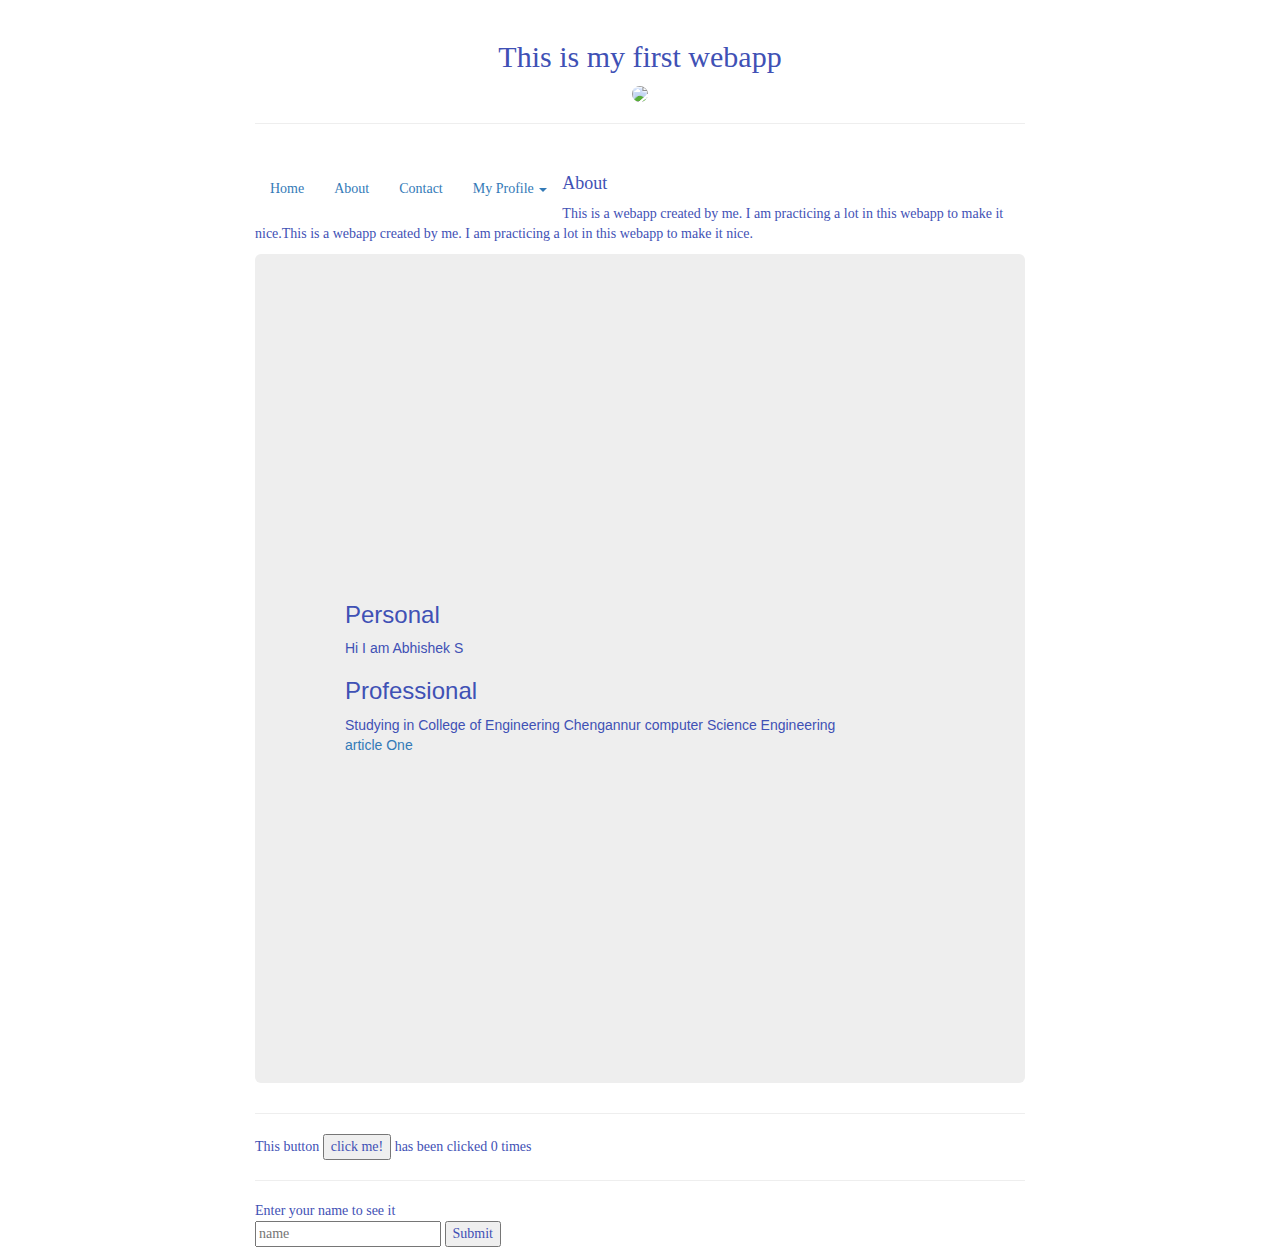
==== ui/index.html @ b3b96241 "[imad-console] Updates ui/index.html" ====
<!doctype html>
<html>
    <head>
        <link href="/ui/style.css" rel="stylesheet" />
        <link rel="stylesheet" href="http://maxcdn.bootstrapcdn.com/bootstrap/3.3.4/css/bootstrap.min.css">
        <script src="https://ajax.googleapis.com/ajax/lins/jquerry/1.11.31/jquerry.min.js"></srcipt>
        <script src="http://maxcdn.bootstrapcdn.com/bootstrap/3.3.4/js/bootstrap.min.js"></script>
    </head>
    <body>
        <div class="container">
           <div class="center">
               <h2>This is my first webapp</h2>
               <img id = 'madi' src='https://lh3.googleusercontent.com/-dwh_PqTwMPc/V_ELZkfZo5I/AAAAAAAAADg/W-tA0_-c6Jw6p7JnBazhxxir8WK19ND7wCEw/w140-h140-p/38.jpg' class="img-circle img-medium"> 
           </div>
           <hr/>
           <br>
           <ul class="nav navbar-nav">
		   		<li class="active"><a href="#">Home</a></li>
		   		<li><a href="#About">About</a></li>
		   		<li><a href="#">Contact</a></li>
		   			
		   		<li class="dropdown">
		   			<a href="#" class="dropdown-toggle" data-toggle="dropdown">My Profile <span class="caret"></span
		   			></a>
		   			<ul class="dropdown-menu">
		   			    <li><a href="#">Friends</a></li>
		   				<li><a href="#">Photos</a></li>
		   				<li><a href="#">Settings</a></li>
		   			</ul>
		   		</li>
		   	</ul>
		   	<h4 id="About">About</h4>
            <p>This is a webapp created by me. I am practicing a lot in this webapp to make it nice.This is a webapp created by me. I am practicing a lot in this webapp to make it nice.</p>
           <section class="jumbotron">
               <div class = "hero">
                   <h3>Personal</h3>
                   <div>
                       Hi I am Abhishek S
                   </div>
                   <h3>Professional</h3>
                   <div>
                       Studying in College of Engineering Chengannur
                             computer Science Engineering
                     <div>
                       <a href="http://abhishekcec.imad.hasura-app.io/articles/article-one">article One</a>  
                     </div>           
                   </div>
                </div>
            </section>    
           <hr/>
           <div class = "footer">
               This button <button id="counter">click me!</button> has been clicked<span id="count"> 0</span> times
           </div>
           <hr/>
           <div>
               Enter your name to see it
           </div>
           <input type ="text" id="name" placeholder="name"></input>
           <input type= "submit" value="Submit" id = "submit_btn"></input>
           <ul id= "namelist" >
           </ul>
         </div>
           <script type="text/javascript" src="/ui/main.js">
           </script>
    </body>
</html>
---- ui/style.css ----
body {
    font-family: sans-serif;
    background-size: cover;
    margin-top: 75px;
}

.center {
    text-align: center;
}

.text-big {
    font-size: 300%;
}

.bold {
    font-weight: bold;
}

.hero {
    font-family: 'Trebuchet MS', Helvetica, sans-serif;
	padding: 250px 0;
	margin: 30px;
    color: #3F51b5;
}

.img-medium {
    height: 200px;
}
.container {
     max-width: 800px;
     margin: 0 auto;
     color: #3F51b5;
     font-family: cursive;
     padding-top: 20px;
     padding-left: 20px;
     padding-right: 20px;
            }
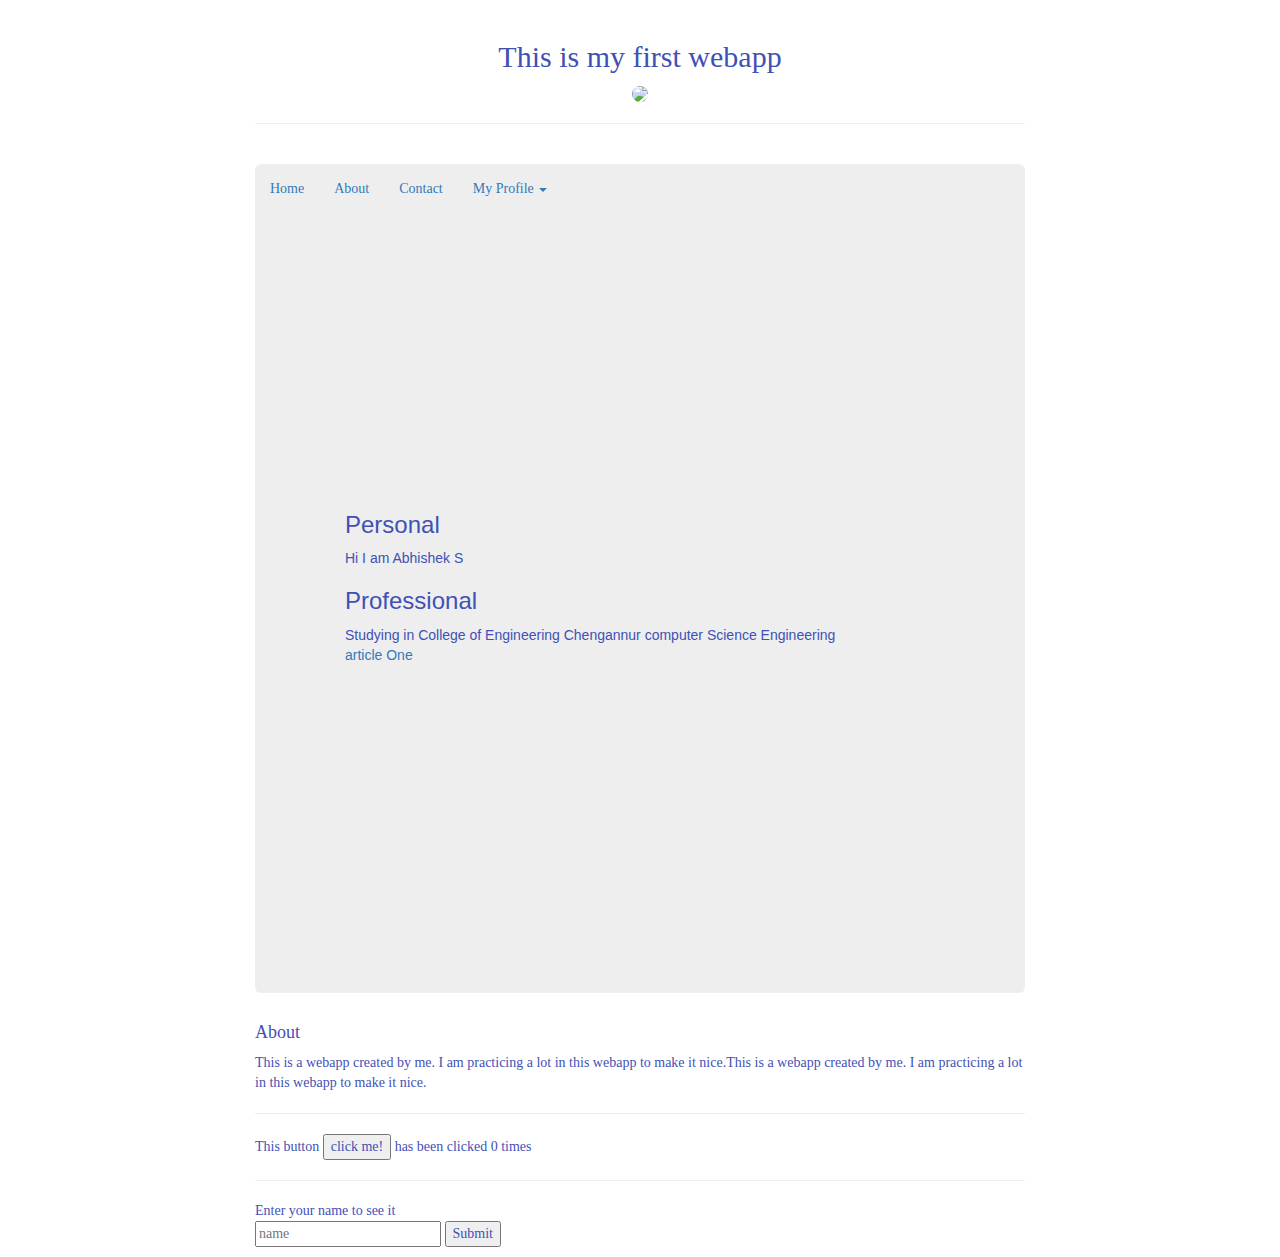
==== commit ed112f4f: "[imad-console] Updates ui/index.html" ====
--- a/ui/index.html
+++ b/ui/index.html
@@ -29,8 +29,6 @@
 		   			</ul>
 		   		</li>
 		   	</ul>
-		   	<h4 id="About">About</h4>
-            <p>This is a webapp created by me. I am practicing a lot in this webapp to make it nice.This is a webapp created by me. I am practicing a lot in this webapp to make it nice.</p>
            <section class="jumbotron">
                <div class = "hero">
                    <h3>Personal</h3>
@@ -47,6 +45,8 @@
                    </div>
                 </div>
             </section>    
+            <h4 id="About">About</h4>
+            <p>This is a webapp created by me. I am practicing a lot in this webapp to make it nice.This is a webapp created by me. I am practicing a lot in this webapp to make it nice.</p>
            <hr/>
            <div class = "footer">
                This button <button id="counter">click me!</button> has been clicked<span id="count"> 0</span> times
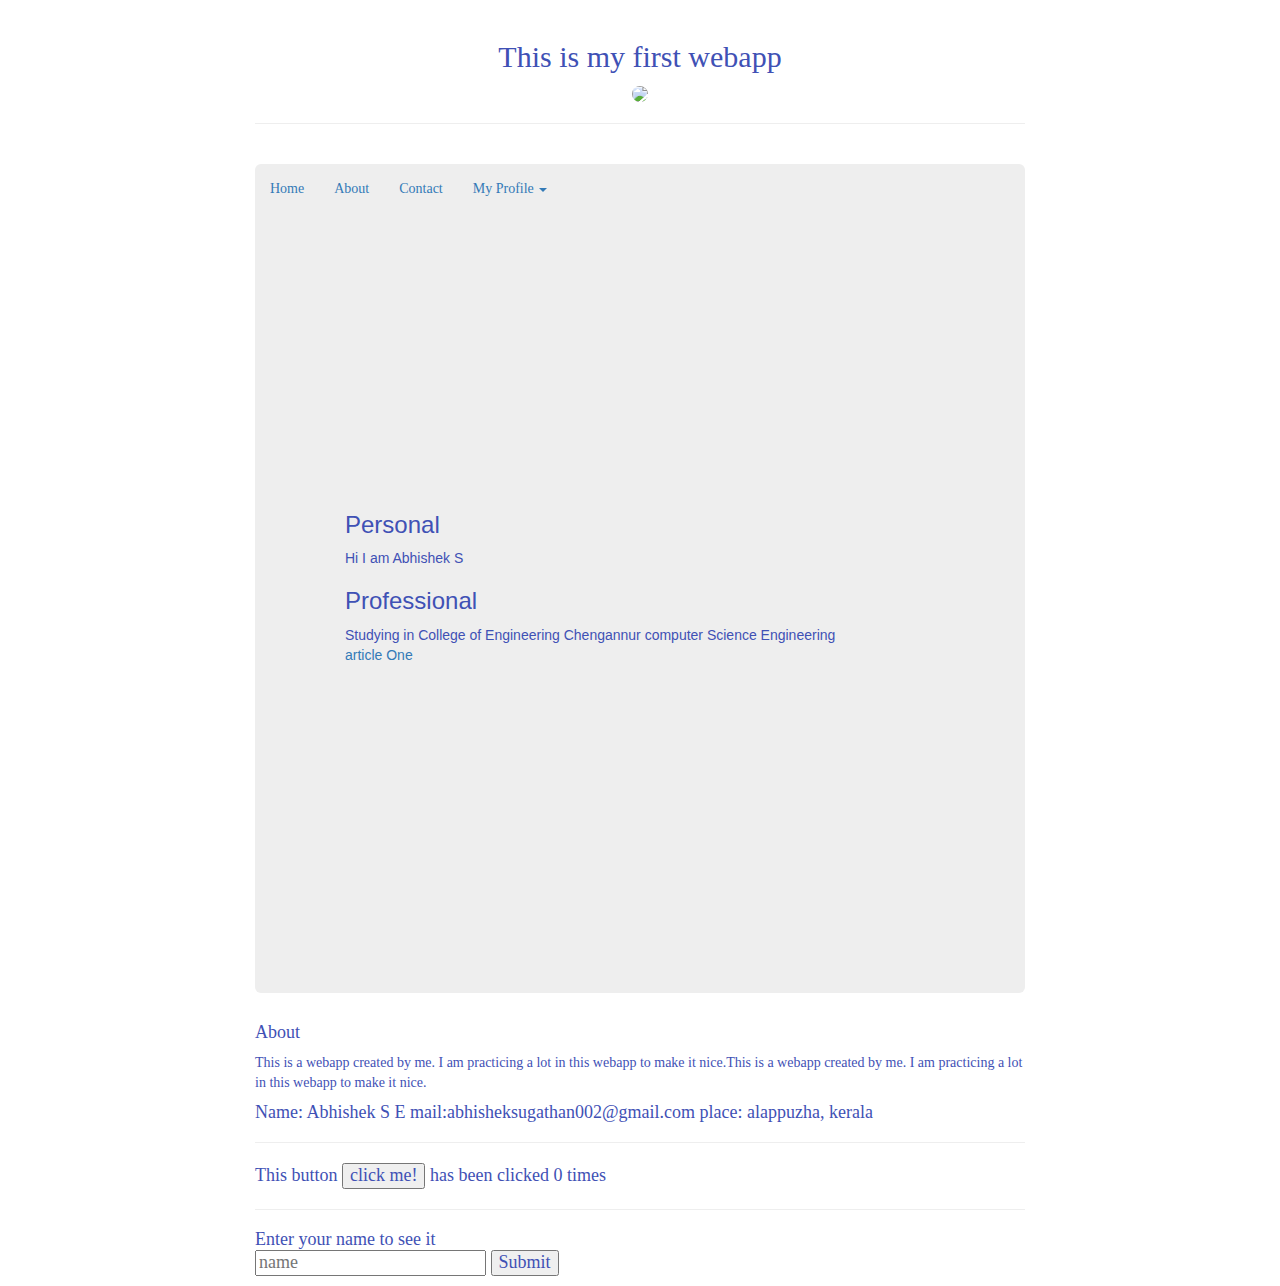
==== commit 8b972154: "[imad-console] Updates ui/index.html" ====
--- a/ui/index.html
+++ b/ui/index.html
@@ -45,8 +45,21 @@
                    </div>
                 </div>
             </section>    
-            <h4 id="About">About</h4>
-            <p>This is a webapp created by me. I am practicing a lot in this webapp to make it nice.This is a webapp created by me. I am practicing a lot in this webapp to make it nice.</p>
+            <div>
+                <h4 id="About">About</h4>
+                <p>This is a webapp created by me. I am practicing a lot in this webapp to make it nice.This is a webapp created by me. I am practicing a lot in this webapp to make it nice.</p>
+            </div>
+            <div>
+                <h4 id="Contact"</h4>
+                <p>
+                    Name: Abhishek S
+                    E mail:abhisheksugathan002@gmail.com
+                    place: alappuzha, kerala
+                </p>
+            </div>
+            <div>
+                <h4
+            </div>
            <hr/>
            <div class = "footer">
                This button <button id="counter">click me!</button> has been clicked<span id="count"> 0</span> times
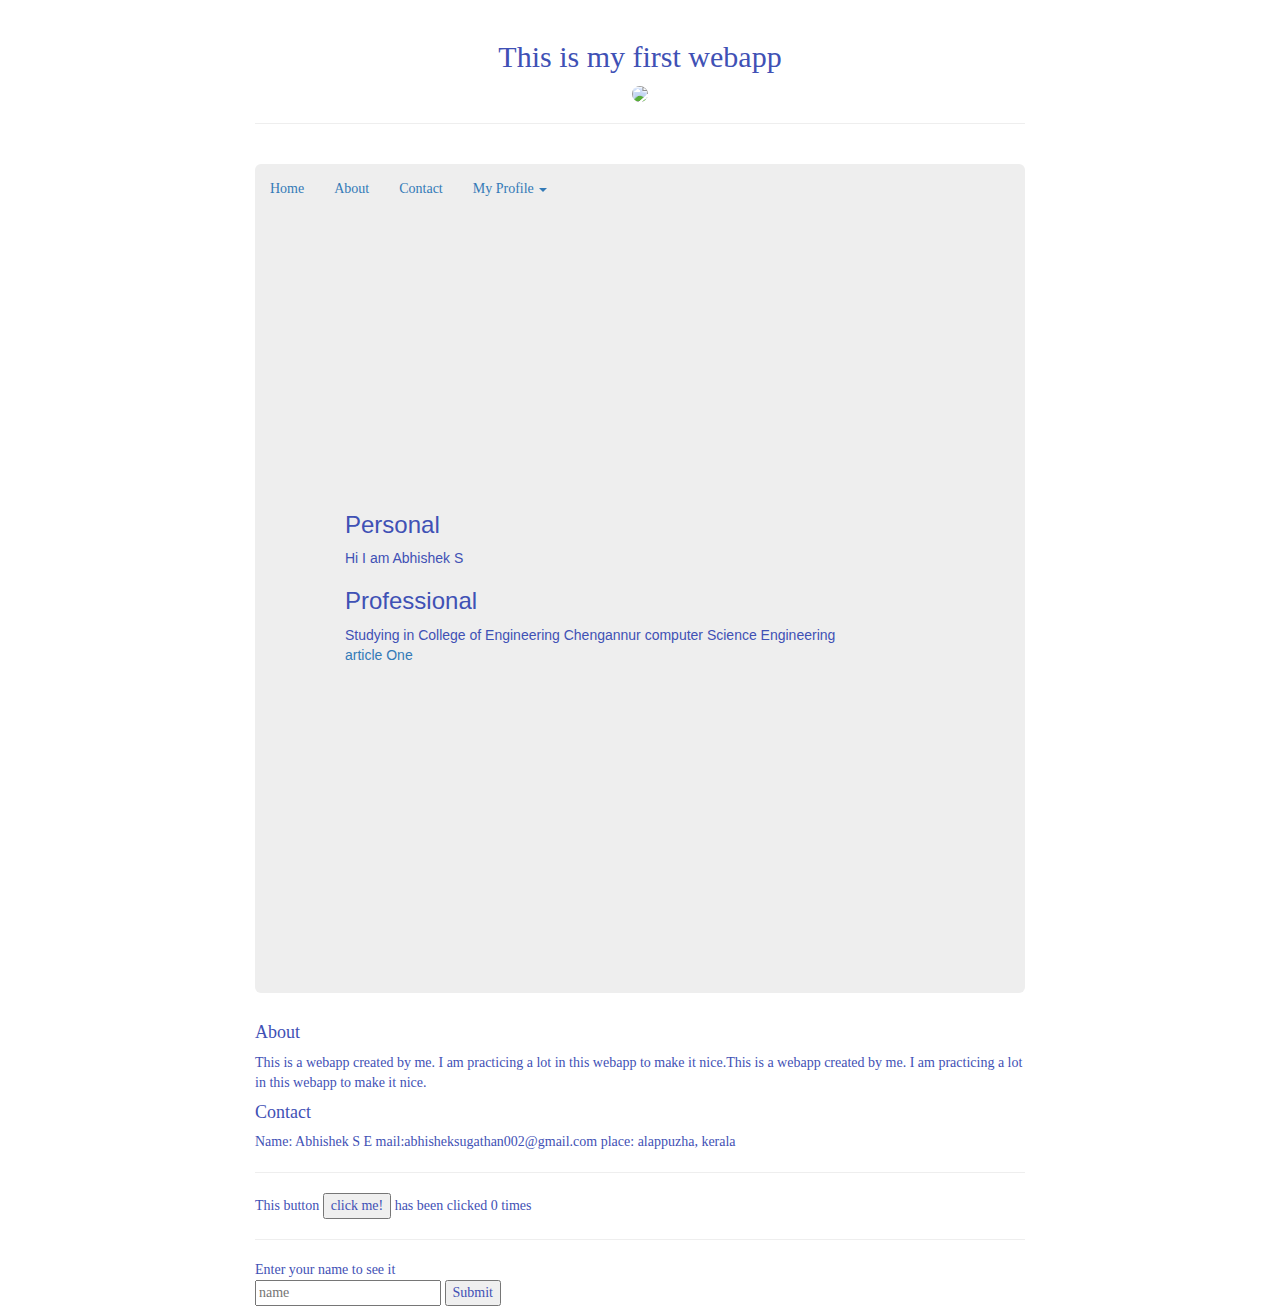
==== commit 480a413e: "[imad-console] Updates ui/index.html" ====
--- a/ui/index.html
+++ b/ui/index.html
@@ -17,7 +17,7 @@
            <ul class="nav navbar-nav">
 		   		<li class="active"><a href="#">Home</a></li>
 		   		<li><a href="#About">About</a></li>
-		   		<li><a href="#">Contact</a></li>
+		   		<li><a href="#Contact">Contact</a></li>
 		   			
 		   		<li class="dropdown">
 		   			<a href="#" class="dropdown-toggle" data-toggle="dropdown">My Profile <span class="caret"></span
@@ -50,15 +50,12 @@
                 <p>This is a webapp created by me. I am practicing a lot in this webapp to make it nice.This is a webapp created by me. I am practicing a lot in this webapp to make it nice.</p>
             </div>
             <div>
-                <h4 id="Contact"</h4>
+                <h4 id="Contact">Contact</h4></h4>
                 <p>
                     Name: Abhishek S
                     E mail:abhisheksugathan002@gmail.com
                     place: alappuzha, kerala
                 </p>
-            </div>
-            <div>
-                <h4
             </div>
            <hr/>
            <div class = "footer">
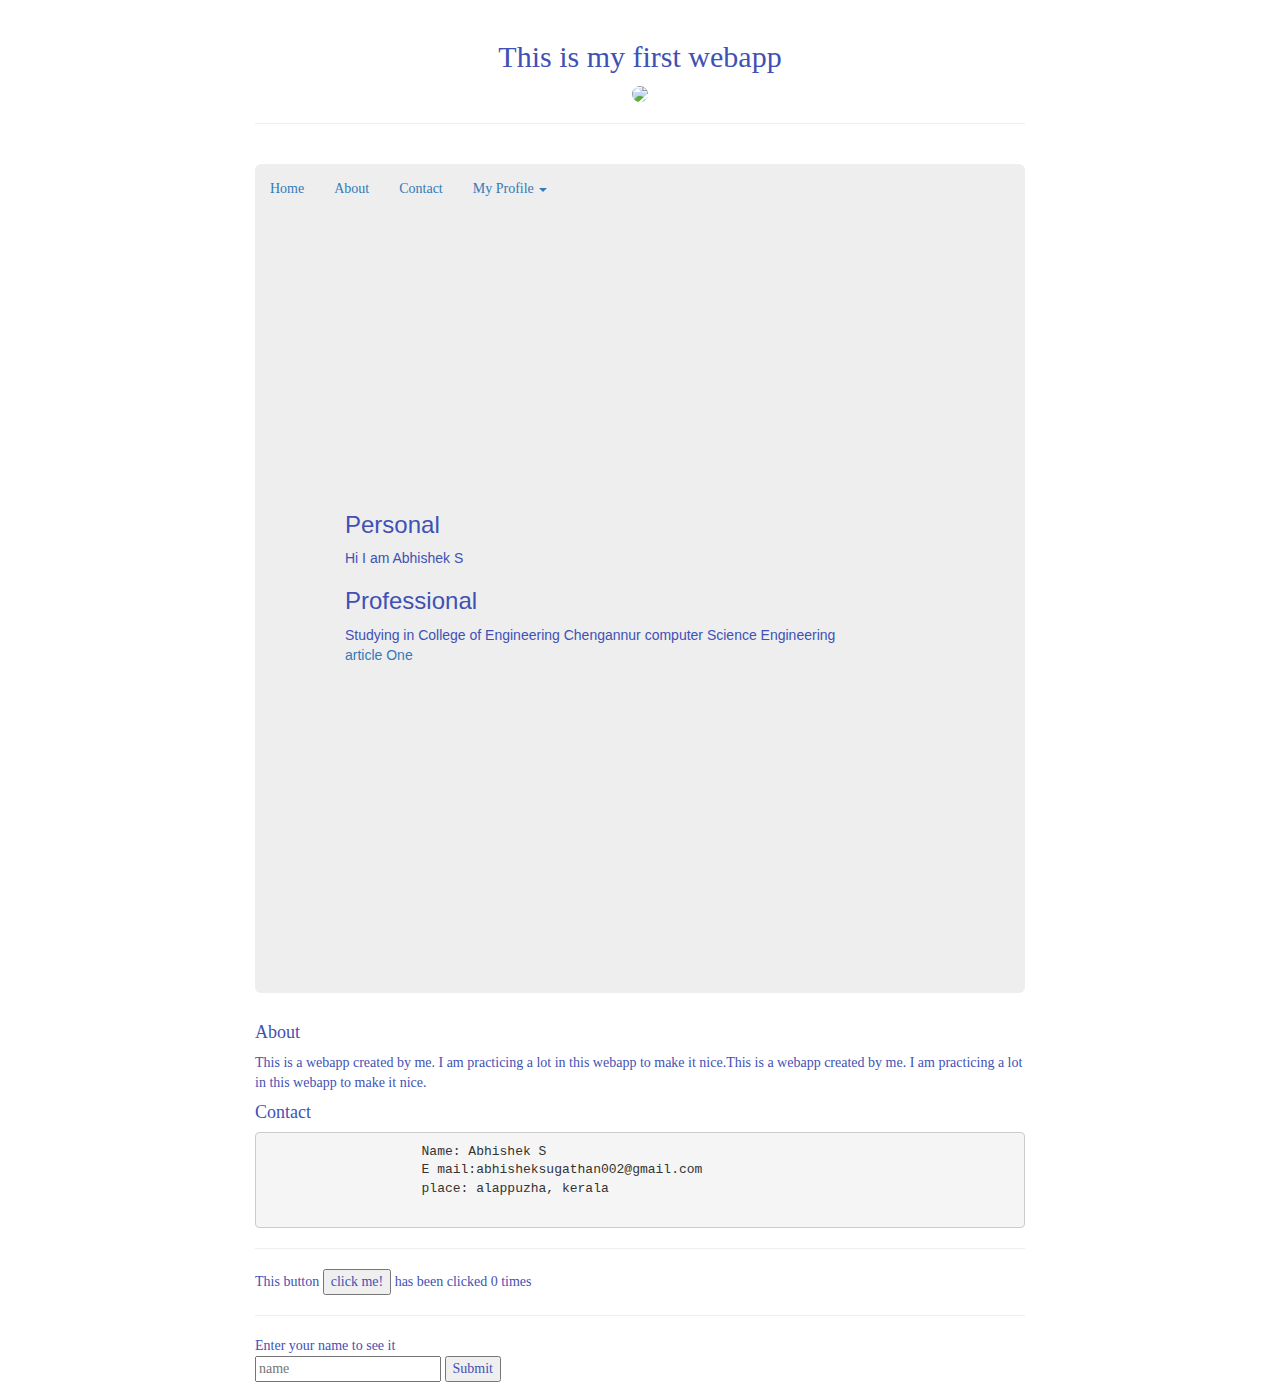
==== commit 54bcadda: "[imad-console] Updates ui/index.html" ====
--- a/ui/index.html
+++ b/ui/index.html
@@ -50,12 +50,12 @@
                 <p>This is a webapp created by me. I am practicing a lot in this webapp to make it nice.This is a webapp created by me. I am practicing a lot in this webapp to make it nice.</p>
             </div>
             <div>
-                <h4 id="Contact">Contact</h4></h4>
-                <p>
+                <h4 id="Contact">Contact</h4>
+                <pre>
                     Name: Abhishek S
                     E mail:abhisheksugathan002@gmail.com
                     place: alappuzha, kerala
-                </p>
+                </pre>
             </div>
            <hr/>
            <div class = "footer">
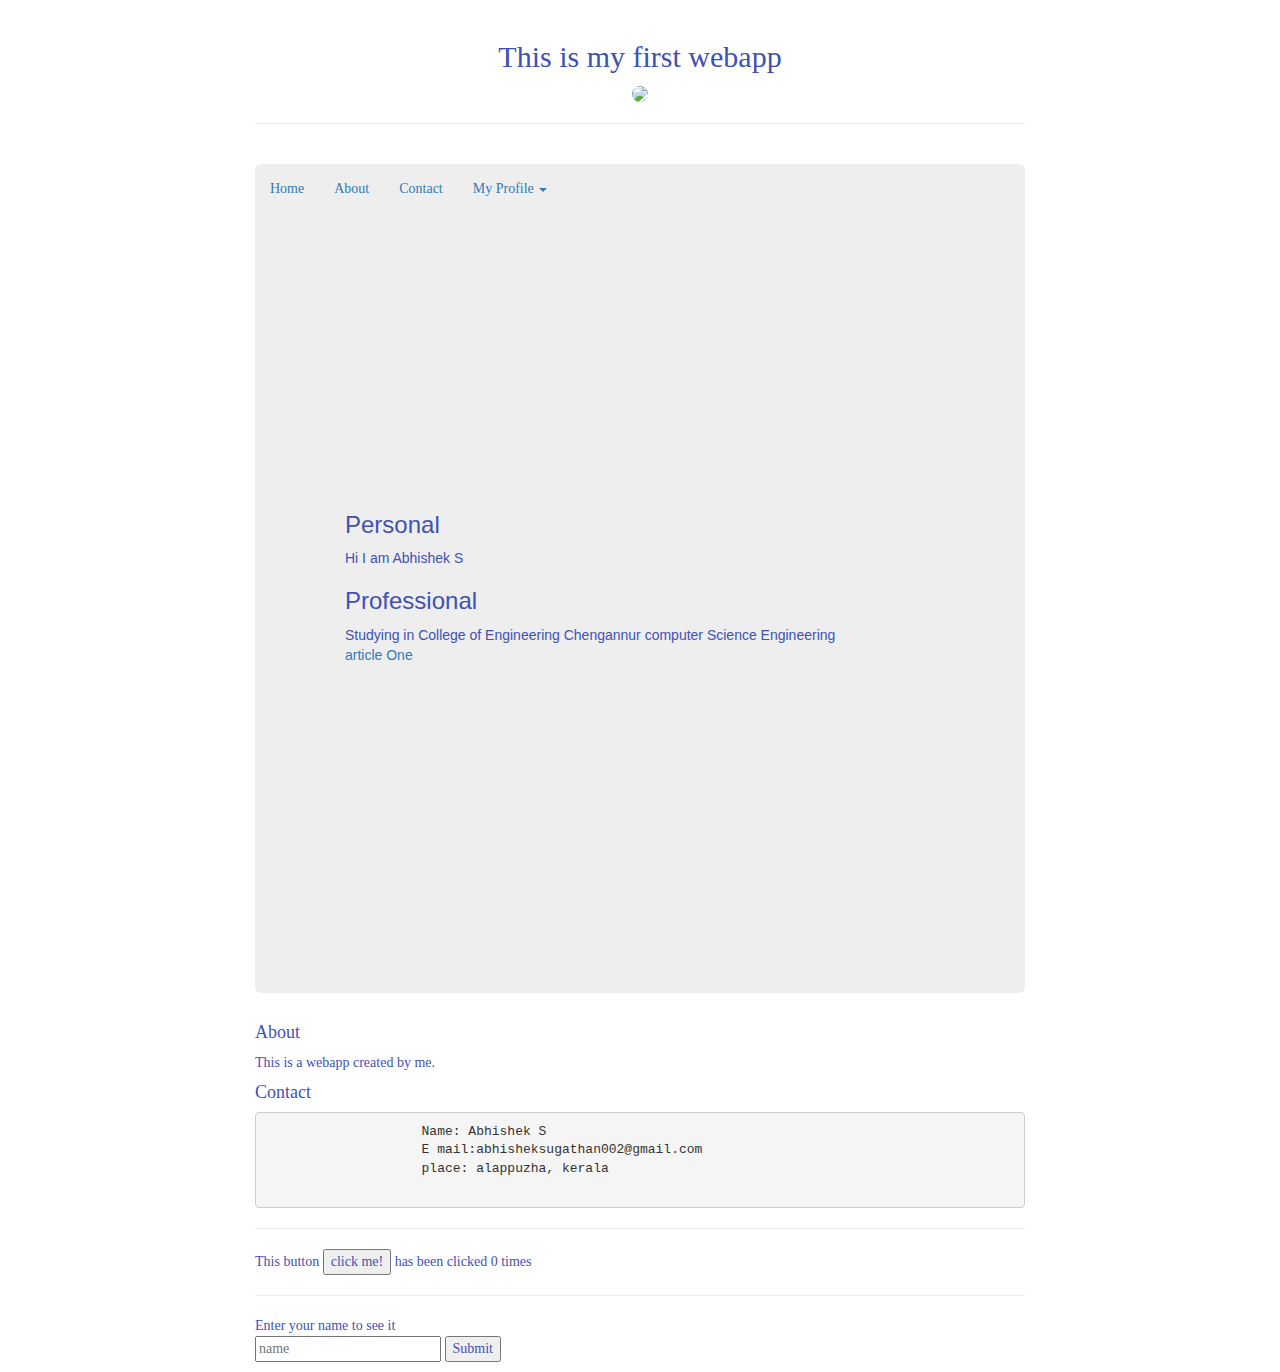
==== commit 6c6fb1c8: "[imad-console] Updates ui/index.html" ====
--- a/ui/index.html
+++ b/ui/index.html
@@ -47,7 +47,7 @@
             </section>    
             <div>
                 <h4 id="About">About</h4>
-                <p>This is a webapp created by me. I am practicing a lot in this webapp to make it nice.This is a webapp created by me. I am practicing a lot in this webapp to make it nice.</p>
+                <p>This is a webapp created by me.</p>
             </div>
             <div>
                 <h4 id="Contact">Contact</h4>
